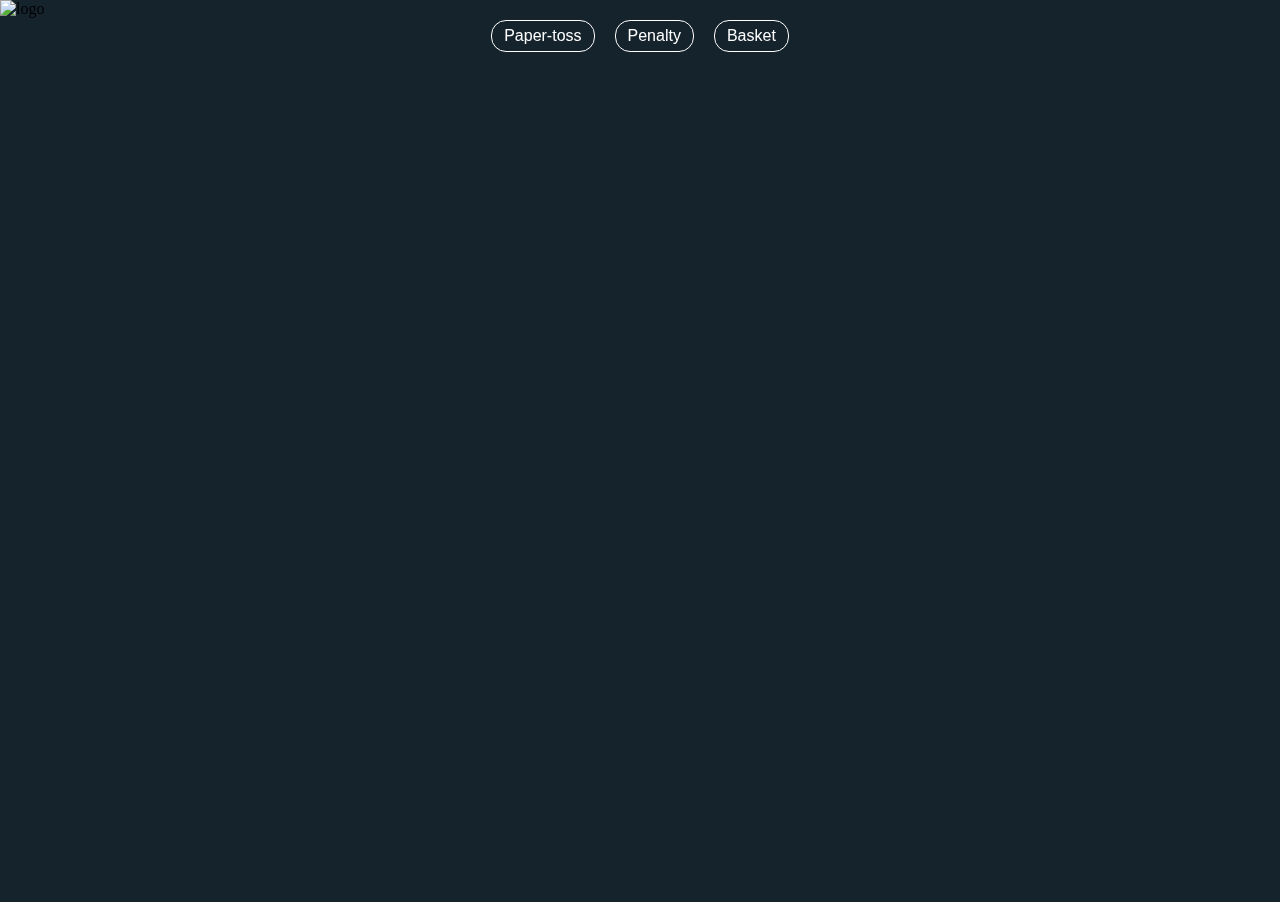
==== index.html @ 03d6ce49 "forgot to push" ====
<!DOCTYPE html>
<html lang="en">
<head>
  <meta charset="UTF-8">
  <meta name="viewport" content="width=device-width, initial-scale=1.0">
  <meta http-equiv="X-UA-Compatible" content="ie=edge">
  <title>Paper Toss</title>
  <link rel="stylesheet" href="./game.css">
  <link rel="shortcut icon" href="favicon.ico" type="image/x-icon">
  <script src="https://cdn.polyfill.io/v2/polyfill.min.js"></script>
</head>
<body>
  <div id="logo">
    <img src="https://pbs.twimg.com/profile_images/491905949351698432/eIQ2h9ke_400x400.jpeg" alt="logo">
  </div>
  <div id="contentWrapper">

    <div class="buttonsHolder">
      <div class="button" onclick="PaperToss()">Paper-toss</div>
      <div class="button" onclick="Penalty()">Penalty</div>
      <div class="button" onclick="Basket()">Basket</div>
    </div>

    <div class="boxHolder">
      <div id="box-game-panel">
        <!-- The magic is here -->
      </div>
    </div>

    <script>
      var $box = document.getElementById('box-game-panel')
      function PaperToss(){
        $box.innerHTML = ''
        game({
          tries: 8,
          randomBall: true,
          seeHitbox: false,
          background: './assets/office.jpg',
          ball: {
            width: 80,
            assets: [
              './assets/paper.png',
              './assets/basketball.png',
              './assets/tennisball.png',
              './assets/voleyball.png',
              './assets/football.png',
            ],
          },
          bin: {
            width: 90,
            assets: [
              './assets/binfront.png',
              './assets/binback.png',
            ],
            type: 'top',
            hitbox: {
              top:    { x:  3, y:  39 },
              bottom: { x: 63, y: 410 }
            }
          }
        })
      }
      function Penalty(){
        $box.innerHTML = ''
        game({
          tries: 8,
          randomBall: false,
          seeHitbox: false,
          background: './assets/field.jpg',
          ball: {
            width: 80,
            assets: ['./assets/football2.png']
          },
          bin: {
            type: 'front',
            width: 300,
            assets: [
              './assets/goal.png'
            ],
          },
          keeper:{
            width: 100,
            assets: ['./assets/keeperscrop.png']
          }
        })
      }
      function Basket(){
        $box.innerHTML = ''
        alert('See you in the future \n youtu.be/mpMg1upld0w')
      }
    </script>

  </div>

  <!-- <script src="./game.js"></script> -->
  <script src="./test.js"></script>
  <!-- <script src="./gameWithClass.js"></script> -->
</body>
</html>
---- game.css ----
@keyframes entrance{
  from { opacity: 0; }
  to { opacity: 1; }
}
@keyframes exit{
  from { opacity: 1; }
  to { opacity: 0; }
}
html, body{
  height: 100%;
  margin: 0;
  padding: 0;
  background-color: rgb(21, 35, 45);
  overflow: hidden;
}
#logo img{
  position: fixed;
  width: 100px;
}
#contentWrapper{
  position: relative;
  width: 100%;
  height: 100%;
}

.buttonsHolder{
  width: 100%;
  display: flex;
  justify-content: center;
  padding-top: 20px;
}
.button{
  color: white;
  font-family: 'Lucida Sans', 'Lucida Sans Regular', 'Lucida Grande', 'Lucida Sans Unicode', Geneva, Verdana, sans-serif;
  margin: 0 10px;
  cursor: pointer;
  user-select: none;
  border: 1.5px solid white;
  padding: 6px 12px;
  border-radius: 15px;
  transition: .2s ease-out;
}
.button:hover, .button.current{
  background-color: white;
  color: rgb(21, 35, 45);
}
.button:active{
  transform: scale(1.1);
}
.boxHolder{
  margin-top: -50px;
  width: 100%;
  height: 100%;
  display: flex;
  justify-content: center;
  align-items: center;
}
/* Aproximation of Box standart css */
#box-game-panel{
  position: relative;
  max-width: 550px;
  max-height: 600px;
  width: 100%;
  height: 100%;
}
/* div contaning tries bubles*/
#tries{
  position: absolute;
  top: 5px;
  left: 50%;
  transform: translateX(-50%);
  font-weight: bold;
  font-family: monospace;
  display: flex;
  justify-content: center;
  align-items: center;
  width: 100%;
  display: flex;
  flex-wrap: wrap;
}
#tries div{
  margin: 2px 5px;
}
#wind{
  width: 100%;
  text-align: center;
  font-family: monospace;
  font-weight: bold;
  position: absolute;
  top: 50px;
  left: 50%;
  transform: translateX(-50%);
}
/* #box-game-panel{
  z-index: 0;
  position: absolute;
  top: 50%;
  left: 50%;
  transform: translate(-50%,-50%);

  max-width: 550px;
  max-height: 600px;
  width: 100%;
  height: 100%;

  animation: entrance .5s cubic-bezier(.25,.46,.45,.94);
  background-color: rgb(236, 236, 236);
  background-image: url('./assets/office.jpg');
  background-position: center;
  background-size: cover;
}
#ball {
  position: absolute;
  background-position: center;
  background-size: 120%;
  border-radius: 80%;
  pointer-events: none;
  border: 1px solid grey;
}
#target {
  z-index: 1;
  position: absolute;
  background-position: center;
  background-size: contain;
  pointer-events: none;
}
#bin {
  position: absolute;
  background-position: center;
  background-size: contain;
  pointer-events: none;
}
.gameInfos{
  position: relative;
  user-select: none;
}
.tries img:first-child{
  width: 30px;
  height: 30px;
}
.score{
  position: absolute;
  top: -5px;
  right: 5px;
  font-size: 25px;
  font-weight: bold;
  font-family: monospace;
  display: flex;
  flex-direction: column;
  align-items: center;
}
.score img:first-child{
  width: 35px;
  height: 35px;
}
#score{
  font-size: 30px;
}

#hitbox{
  background-color: white;
  position: fixed;
  top: 0;
  left: 50%;
  transform: translate(-50%);
  z-index: 5;
} */
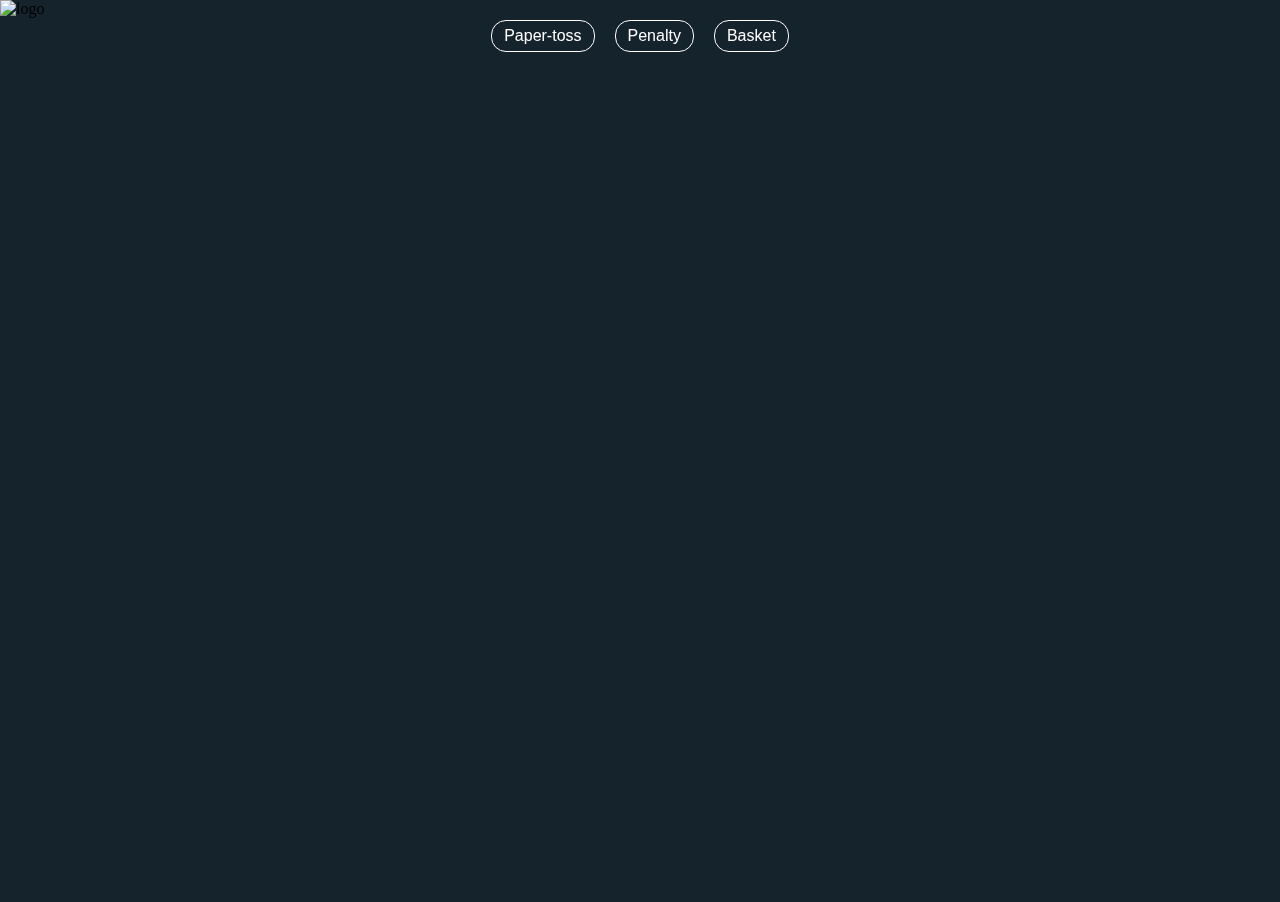
==== commit f408a1e2: "trajectoryThighness" ====
--- a/index.html
+++ b/index.html
@@ -6,7 +6,7 @@
   <meta http-equiv="X-UA-Compatible" content="ie=edge">
   <title>Paper Toss</title>
   <link rel="stylesheet" href="./game.css">
-  <link rel="shortcut icon" href="favicon.ico" type="image/x-icon">
+  <link rel="shortcut icon" href="./favicon.ico" type="image/x-icon">
   <script src="https://cdn.polyfill.io/v2/polyfill.min.js"></script>
 </head>
 <body>
@@ -35,6 +35,7 @@
           tries: 8,
           randomBall: true,
           seeHitbox: false,
+          trajectoryThighness: 1.8,
           background: './assets/office.jpg',
           ball: {
             width: 80,
@@ -47,7 +48,7 @@
             ],
           },
           bin: {
-            width: 90,
+            width: 85,
             assets: [
               './assets/binfront.png',
               './assets/binback.png',
@@ -57,35 +58,48 @@
               top:    { x:  3, y:  39 },
               bottom: { x: 63, y: 410 }
             }
+          },
+          scoreBoard: {
+            assets: ['./assets/scoreBoard.png']
+          },
+          wind:{
+            blow: true,
+            asset: './assets/wind_sprite.png'
           }
         })
       }
       function Penalty(){
         $box.innerHTML = ''
         game({
-          tries: 8,
+          tries: 6,
           randomBall: false,
-          seeHitbox: false,
-          background: './assets/field.jpg',
+          // seeHitbox: true,
+          trajectoryThighness: 3,
+          background: './assets/bg.png',
           ball: {
             width: 80,
-            assets: ['./assets/football2.png']
+            assets: ['./assets/football3.png']
           },
           bin: {
+            position: { x: 'center', y: 160 },
             type: 'front',
             width: 300,
             assets: [
-              './assets/goal.png'
+              './assets/goal (1).png'
             ],
           },
           keeper:{
-            width: 100,
-            assets: ['./assets/keeperscrop.png']
-          }
+            width: 105,
+            assets: ['./assets/keeper (1).png']
+          },
+          scoreBoard: {
+            assets: ['./assets/scoreBoard.png']
+          },
+          wind: false
         })
       }
       function Basket(){
-        $box.innerHTML = ''
+        $box.innerHTML = 'Testing'
         alert('See you in the future \n youtu.be/mpMg1upld0w')
       }
     </script>
@@ -93,7 +107,7 @@
   </div>
 
   <!-- <script src="./game.js"></script> -->
-  <script src="./test.js"></script>
+  <script src="./maingame.js"></script>
   <!-- <script src="./gameWithClass.js"></script> -->
 </body>
 </html>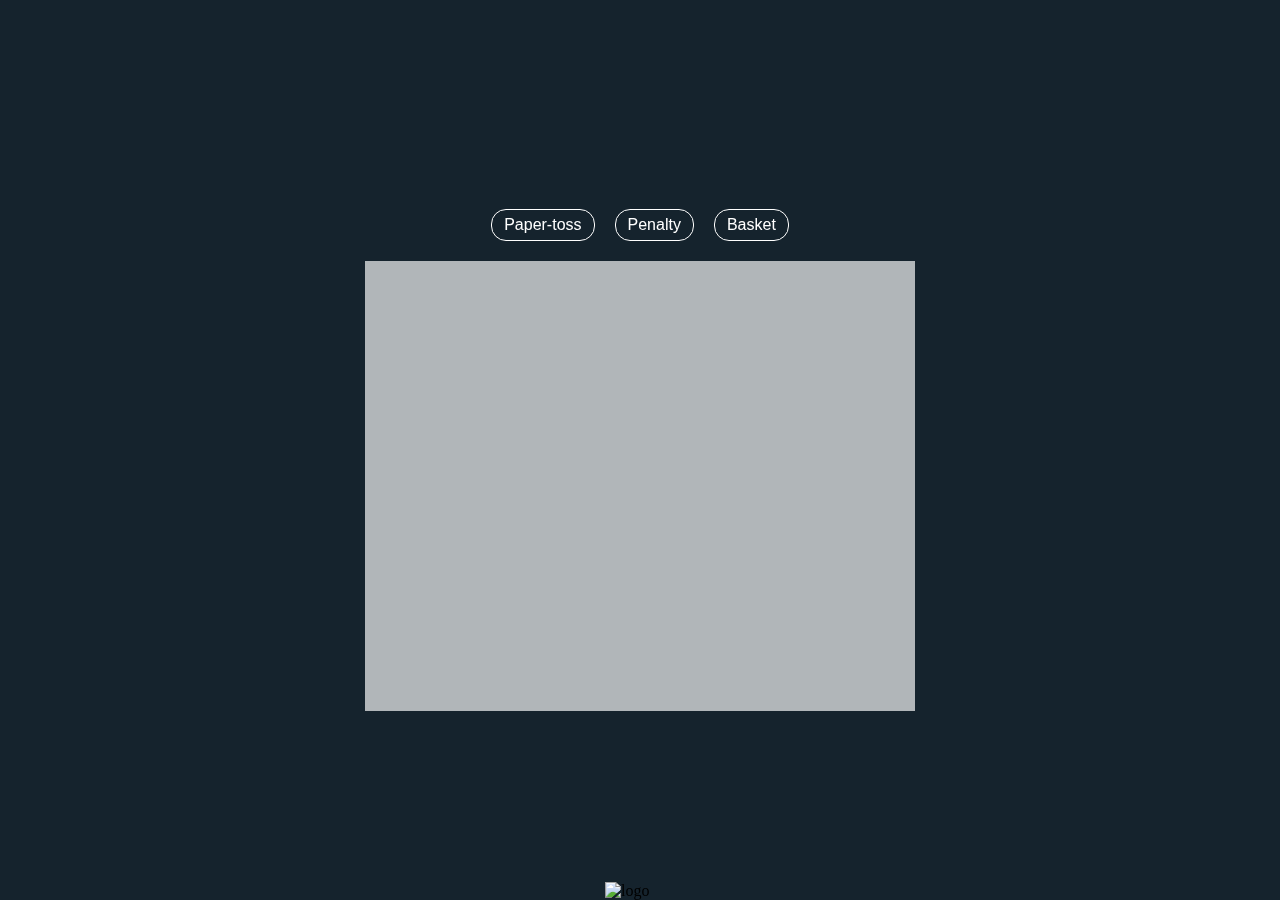
==== commit 42775053: "win loose" ====
--- a/index.html
+++ b/index.html
@@ -5,7 +5,7 @@
   <meta name="viewport" content="width=device-width, initial-scale=1.0">
   <meta http-equiv="X-UA-Compatible" content="ie=edge">
   <title>Paper Toss</title>
-  <link rel="stylesheet" href="./game.css">
+  <link rel="stylesheet" href="./style.css">
   <link rel="shortcut icon" href="./favicon.ico" type="image/x-icon">
   <script src="https://cdn.polyfill.io/v2/polyfill.min.js"></script>
 </head>
@@ -33,6 +33,7 @@
         $box.innerHTML = ''
         game({
           tries: 8,
+          type: 'paper-toss',
           randomBall: true,
           seeHitbox: false,
           trajectoryThighness: 1.8,
@@ -71,7 +72,9 @@
       function Penalty(){
         $box.innerHTML = ''
         game({
+          type: 'penalty',
           tries: 6,
+          chances: [false, true, false, true, false, true],
           randomBall: false,
           // seeHitbox: true,
           trajectoryThighness: 3,
@@ -107,7 +110,7 @@
   </div>
 
   <!-- <script src="./game.js"></script> -->
-  <script src="./maingame.js"></script>
+  <script src="./game.js"></script>
   <!-- <script src="./gameWithClass.js"></script> -->
 </body>
 </html>--- a/style.css
+++ b/style.css
@@ -0,0 +1,199 @@
+@keyframes entrance{
+  from { opacity: 0; }
+  to { opacity: 1; }
+}
+@keyframes exit{
+  from { opacity: 1; }
+  to { opacity: 0; }
+}
+html, body{
+  height: 100%;
+  margin: 0;
+  padding: 0;
+  background-color: rgb(21, 35, 45);
+  overflow: hidden;
+}
+#logo img{
+  user-select: none;
+  position: fixed;
+  width: 70px;
+  bottom: 0;
+  left: 50%;
+  transform: translateX(-50%);
+}
+#contentWrapper{
+  position: relative;
+  width: 100%;
+  height: 100%;
+  display: flex;
+  flex-direction: column;
+  justify-content: center;
+  align-items: center;
+}
+
+.buttonsHolder{
+  width: 100%;
+  display: flex;
+  justify-content: center;
+  padding: 10px 0;
+  margin: 10px 0;
+  z-index: 10;
+  position: relative;
+}
+.button{
+  display: flex;
+  justify-content: center;
+  align-items: center;
+  text-align: center;
+  background-color: rgb(21, 35, 45);
+  color: white;
+  font-family: 'Lucida Sans', 'Lucida Sans Regular', 'Lucida Grande', 'Lucida Sans Unicode', Geneva, Verdana, sans-serif;
+  margin: 0 10px;
+  cursor: pointer;
+  user-select: none;
+  border: 1.5px solid white;
+  padding: 6px 12px;
+  border-radius: 15px;
+  transition: .2s ease-out;
+}
+.button:hover, .button.current{
+  background-color: white;
+  color: rgb(21, 35, 45);
+}
+.button:active{
+  transform: scale(1.1);
+}
+.boxHolder{
+  position: relative;
+  max-width: 550px;
+  max-height: 450px;
+  background-color: rgba(255, 255, 255, 0.671);
+  height: 100%;
+  width: 100%;
+}
+/* Aproximation of Box standart css */
+#box-game-panel{
+  max-width: 550px;
+  max-height: 450px;
+  width: 100%;
+  height: 100%;
+}
+#box-game-panel *{
+  user-select: none;
+}
+/* div contaning tries bubles*/
+#scoreBoard{
+  position: absolute;
+  top: 0;
+  left: 50%;
+  transform: translateX(-50%);
+  font-weight: bold;
+  font-family: monospace;
+  display: flex;
+  justify-content: center;
+  align-items: center;
+  width: 250px;
+  height: 50px;
+  font-size: 20px;
+}
+#tries{
+  position: absolute;
+  top: 5px;
+  left: 50%;
+  transform: translateX(-50%);
+  font-weight: bold;
+  font-family: monospace;
+  display: flex;
+  /* justify-content: center; */
+  /* align-items: center; */
+  width: 100%;
+  display: flex;
+  flex-wrap: wrap;
+}
+#tries div{
+  margin: 2px 5px;
+}
+#wind{
+  width: 100%;
+  text-align: center;
+  font-family: monospace;
+  font-weight: bold;
+  position: absolute;
+  top: 50px;
+  left: 50%;
+  transform: translateX(-50%);
+}
+/* #box-game-panel{
+  z-index: 0;
+  position: absolute;
+  top: 50%;
+  left: 50%;
+  transform: translate(-50%,-50%);
+
+  max-width: 550px;
+  max-height: 600px;
+  width: 100%;
+  height: 100%;
+
+  animation: entrance .5s cubic-bezier(.25,.46,.45,.94);
+  background-color: rgb(236, 236, 236);
+  background-image: url('./assets/office.jpg');
+  background-position: center;
+  background-size: cover;
+}
+#ball {
+  position: absolute;
+  background-position: center;
+  background-size: 120%;
+  border-radius: 80%;
+  pointer-events: none;
+  border: 1px solid grey;
+}
+#target {
+  z-index: 1;
+  position: absolute;
+  background-position: center;
+  background-size: contain;
+  pointer-events: none;
+}
+#bin {
+  position: absolute;
+  background-position: center;
+  background-size: contain;
+  pointer-events: none;
+}
+.gameInfos{
+  position: relative;
+  user-select: none;
+}
+.tries img:first-child{
+  width: 30px;
+  height: 30px;
+}
+.score{
+  position: absolute;
+  top: -5px;
+  right: 5px;
+  font-size: 25px;
+  font-weight: bold;
+  font-family: monospace;
+  display: flex;
+  flex-direction: column;
+  align-items: center;
+}
+.score img:first-child{
+  width: 35px;
+  height: 35px;
+}
+#score{
+  font-size: 30px;
+}
+
+#hitbox{
+  background-color: white;
+  position: fixed;
+  top: 0;
+  left: 50%;
+  transform: translate(-50%);
+  z-index: 5;
+} */
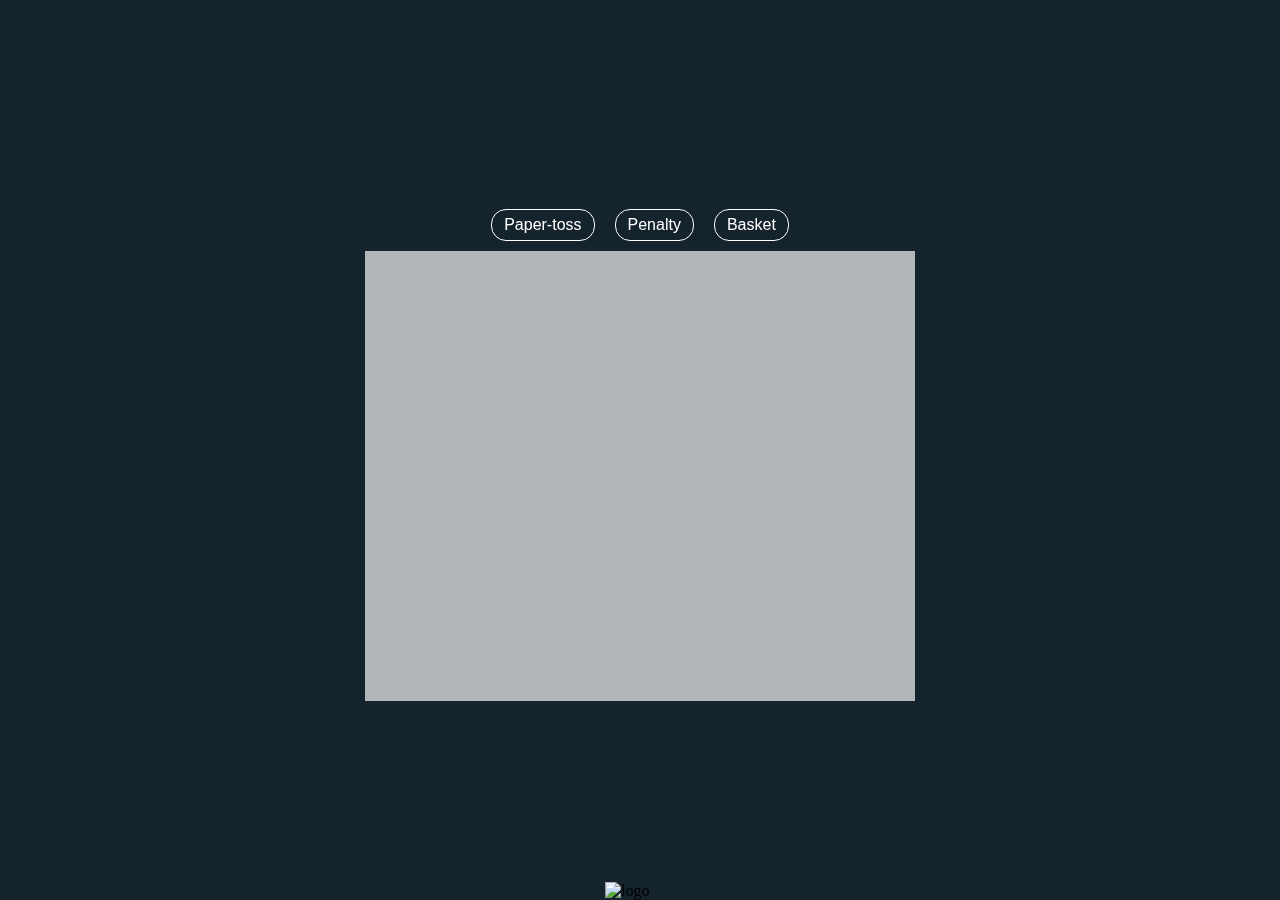
==== commit 1880febe: "win win" ====
--- a/index.html
+++ b/index.html
@@ -27,90 +27,87 @@
       </div>
     </div>
 
-    <script>
-      var $box = document.getElementById('box-game-panel')
-      function PaperToss(){
-        $box.innerHTML = ''
-        game({
-          tries: 8,
-          type: 'paper-toss',
-          randomBall: true,
-          seeHitbox: false,
-          trajectoryThighness: 1.8,
-          background: './assets/office.jpg',
-          ball: {
-            width: 80,
-            assets: [
-              './assets/paper.png',
-              './assets/basketball.png',
-              './assets/tennisball.png',
-              './assets/voleyball.png',
-              './assets/football.png',
-            ],
-          },
-          bin: {
-            width: 85,
-            assets: [
-              './assets/binfront.png',
-              './assets/binback.png',
-            ],
-            type: 'top',
-            hitbox: {
-              top:    { x:  3, y:  39 },
-              bottom: { x: 63, y: 410 }
-            }
-          },
-          scoreBoard: {
-            assets: ['./assets/scoreBoard.png']
-          },
-          wind:{
-            blow: true,
-            asset: './assets/wind_sprite.png'
-          }
-        })
-      }
-      function Penalty(){
-        $box.innerHTML = ''
-        game({
-          type: 'penalty',
-          tries: 6,
-          chances: [false, true, false, true, false, true],
-          randomBall: false,
-          // seeHitbox: true,
-          trajectoryThighness: 3,
-          background: './assets/bg.png',
-          ball: {
-            width: 80,
-            assets: ['./assets/football3.png']
-          },
-          bin: {
-            position: { x: 'center', y: 160 },
-            type: 'front',
-            width: 300,
-            assets: [
-              './assets/goal (1).png'
-            ],
-          },
-          keeper:{
-            width: 105,
-            assets: ['./assets/keeper (1).png']
-          },
-          scoreBoard: {
-            assets: ['./assets/scoreBoard.png']
-          },
-          wind: false
-        })
-      }
-      function Basket(){
-        $box.innerHTML = 'Testing'
-        alert('See you in the future \n youtu.be/mpMg1upld0w')
-      }
-    </script>
-
   </div>
 
-  <!-- <script src="./game.js"></script> -->
+  <script>
+    var $box = document.getElementById('box-game-panel')
+    function PaperToss(){
+      $box.innerHTML = ''
+      game({
+        tries: 8,
+        type: 'paper-toss',
+        randomBall: true,
+        seeHitbox: false,
+        trajectoryThighness: 1.8,
+        background: './assets/office.jpg',
+        ball: {
+          width: 80,
+          assets: [
+            './assets/paper.png',
+            './assets/basketball.png',
+            './assets/tennisball.png',
+            './assets/voleyball.png',
+            './assets/football.png',
+          ],
+        },
+        bin: {
+          width: 85,
+          assets: [
+            './assets/binfront.png',
+            './assets/binback.png',
+          ],
+          type: 'top',
+          hitbox: {
+            top:    { x:  3, y:  39 },
+            bottom: { x: 63, y: 410 }
+          }
+        },
+        scoreBoard: {
+          assets: ['./assets/scoreBoard.png']
+        },
+        wind:{
+          blow: true,
+          asset: './assets/wind_sprite.png'
+        }
+      })
+    }
+    function Penalty(){
+      $box.innerHTML = ''
+      game({
+        type: 'penalty',
+        tries: 6,
+        chances: [true, true, true, true, true, true],
+        randomBall: false,
+        // seeHitbox: true,
+        trajectoryThighness: 3,
+        background: './assets/bg.png',
+        ball: {
+          width: 80,
+          assets: ['./assets/football3.png']
+        },
+        bin: {
+          position: { x: 'center', y: 160 },
+          type: 'front',
+          width: 300,
+          assets: [
+            './assets/goal (1).png'
+          ],
+        },
+        keeper:{
+          width: 105,
+          assets: ['./assets/keeper (1).png']
+        },
+        scoreBoard: {
+          assets: ['./assets/scoreBoard.png']
+        },
+        wind: false
+      })
+    }
+    function Basket(){
+      $box.innerHTML = 'Testing'
+      alert('See you in the future \n youtu.be/mpMg1upld0w')
+    }
+  </script>
   <script src="./game.js"></script>
-  <!-- <script src="./gameWithClass.js"></script> -->
 </body>
 </html>--- a/style.css
+++ b/style.css
@@ -36,7 +36,6 @@
   display: flex;
   justify-content: center;
   padding: 10px 0;
-  margin: 10px 0;
   z-index: 10;
   position: relative;
 }
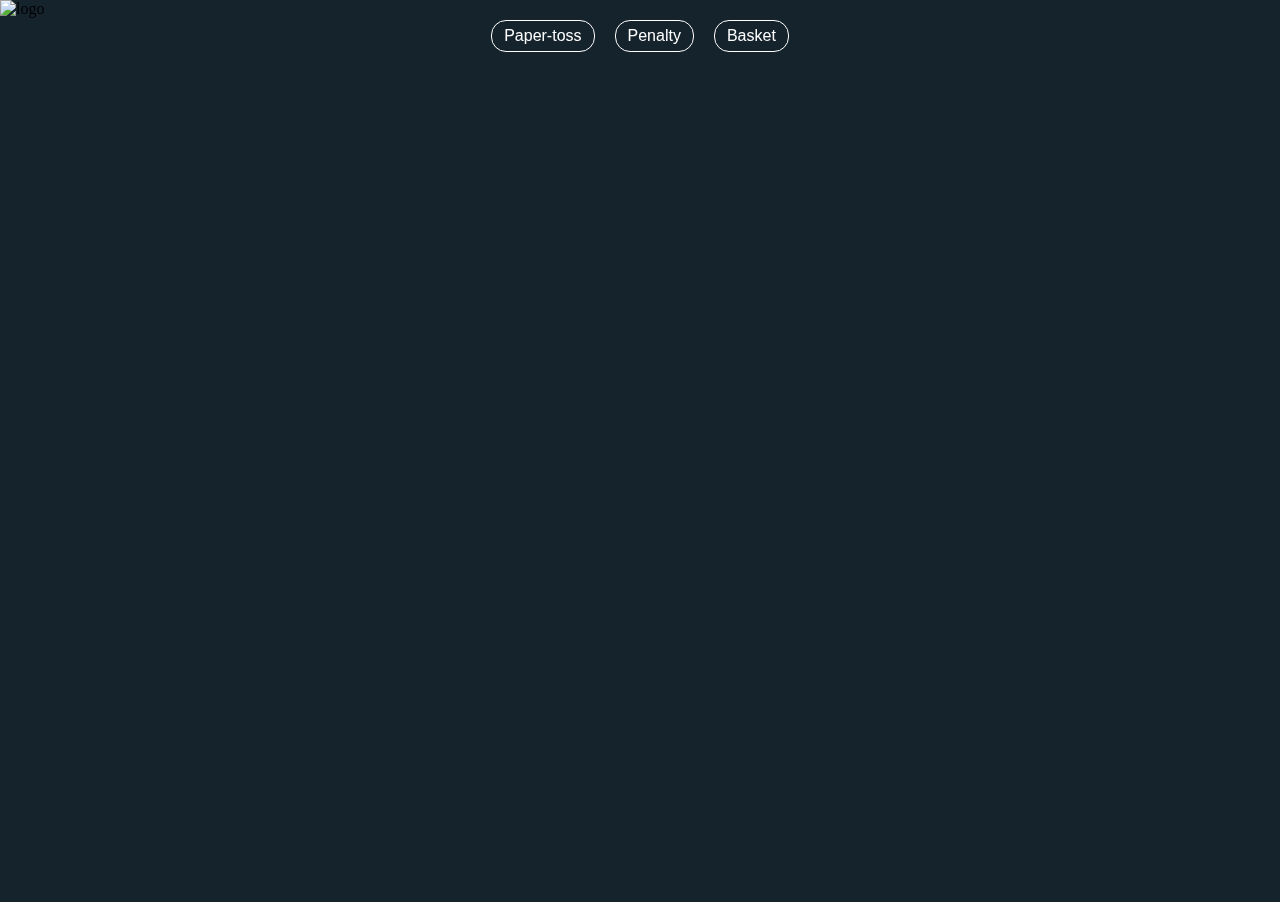
==== commit ad43d59d: "dev branching" ====
--- a/index.html
+++ b/index.html
@@ -5,7 +5,7 @@
   <meta name="viewport" content="width=device-width, initial-scale=1.0">
   <meta http-equiv="X-UA-Compatible" content="ie=edge">
   <title>Paper Toss</title>
-  <link rel="stylesheet" href="./style.css">
+  <link rel="stylesheet" href="./game.css">
   <link rel="shortcut icon" href="./favicon.ico" type="image/x-icon">
   <script src="https://cdn.polyfill.io/v2/polyfill.min.js"></script>
 </head>
@@ -27,87 +27,91 @@
       </div>
     </div>
 
+    <script>
+      var $box = document.getElementById('box-game-panel')
+      function PaperToss(){
+        $box.innerHTML = ''
+        game({
+          tries: 8,
+          randomBall: true,
+          seeHitbox: false,
+          trajectoryThighness: 1.8,
+          background: './assets/office.jpg',
+          ball: {
+            width: 80,
+            assets: [
+              './assets/paper.png',
+              './assets/basketball.png',
+              './assets/tennisball.png',
+              './assets/voleyball.png',
+              './assets/football.png',
+            ],
+          },
+          bin: {
+            width: 85,
+            assets: [
+              './assets/binfront.png',
+              './assets/binback.png',
+            ],
+            type: 'top',
+            hitbox: {
+              top:    { x:  3, y:  39 },
+              bottom: { x: 63, y: 410 }
+            }
+          },
+          scoreBoard: {
+            assets: ['./assets/scoreBoard.png']
+          },
+          wind:{
+            blow: true,
+            asset: './assets/wind_sprite.png'
+          }
+        })
+      }
+      function Penalty(){
+        $box.innerHTML = ''
+        game({
+          tries: 6,
+          randomBall: false,
+          seeHitbox: true,
+          trajectoryThighness: 3,
+          background: './assets/bg.png',
+          ball: {
+            width: 80,
+            assets: ['./assets/football3.png']
+          },
+          bin: {
+            position: { x: 'center', y: 160 },
+            type: 'front',
+            width: 300,
+            assets: [
+              './assets/goal.png'
+            ],
+            // hitbox: {
+            //   top:    { x:  58, y:  5 },
+            //   bottom: { x: 20, y: 305 }
+            // }
+          },
+          keeper:{
+            width: 105,
+            assets: ['./assets/keeper (1).png']
+          },
+          scoreBoard: {
+            assets: ['./assets/scoreBoard.png']
+          },
+          wind: false
+        })
+      }
+      function Basket(){
+        $box.innerHTML = 'Testing'
+        alert('See you in the future \n youtu.be/mpMg1upld0w')
+      }
+    </script>
+
   </div>
 
-  <script>
-    var $box = document.getElementById('box-game-panel')
-    function PaperToss(){
-      $box.innerHTML = ''
-      game({
-        tries: 8,
-        type: 'paper-toss',
-        randomBall: true,
-        seeHitbox: false,
-        trajectoryThighness: 1.8,
-        background: './assets/office.jpg',
-        ball: {
-          width: 80,
-          assets: [
-            './assets/paper.png',
-            './assets/basketball.png',
-            './assets/tennisball.png',
-            './assets/voleyball.png',
-            './assets/football.png',
-          ],
-        },
-        bin: {
-          width: 85,
-          assets: [
-            './assets/binfront.png',
-            './assets/binback.png',
-          ],
-          type: 'top',
-          hitbox: {
-            top:    { x:  3, y:  39 },
-            bottom: { x: 63, y: 410 }
-          }
-        },
-        scoreBoard: {
-          assets: ['./assets/scoreBoard.png']
-        },
-        wind:{
-          blow: true,
-          asset: './assets/wind_sprite.png'
-        }
-      })
-    }
-    function Penalty(){
-      $box.innerHTML = ''
-      game({
-        type: 'penalty',
-        tries: 6,
-        chances: [true, true, true, true, true, true],
-        randomBall: false,
-        // seeHitbox: true,
-        trajectoryThighness: 3,
-        background: './assets/bg.png',
-        ball: {
-          width: 80,
-          assets: ['./assets/football3.png']
-        },
-        bin: {
-          position: { x: 'center', y: 160 },
-          type: 'front',
-          width: 300,
-          assets: [
-            './assets/goal (1).png'
-          ],
-        },
-        keeper:{
-          width: 105,
-          assets: ['./assets/keeper (1).png']
-        },
-        scoreBoard: {
-          assets: ['./assets/scoreBoard.png']
-        },
-        wind: false
-      })
-    }
-    function Basket(){
-      $box.innerHTML = 'Testing'
-      alert('See you in the future \n youtu.be/mpMg1upld0w')
-    }
-  </script>
-  <script src="./game.js"></script>
+  <!-- <script src="./game.js"></script> -->
+  <script src="./maingame.js"></script>
+  <!-- <script src="./gameWithClass.js"></script> -->
 </body>
 </html>--- a/game.css
+++ b/game.css
@@ -0,0 +1,167 @@
+@keyframes entrance{
+  from { opacity: 0; }
+  to { opacity: 1; }
+}
+@keyframes exit{
+  from { opacity: 1; }
+  to { opacity: 0; }
+}
+html, body{
+  height: 100%;
+  margin: 0;
+  padding: 0;
+  background-color: rgb(21, 35, 45);
+  overflow: hidden;
+}
+#logo img{
+  position: fixed;
+  width: 100px;
+}
+#contentWrapper{
+  position: relative;
+  width: 100%;
+  height: 100%;
+}
+
+.buttonsHolder{
+  width: 100%;
+  display: flex;
+  justify-content: center;
+  padding-top: 20px;
+}
+.button{
+  color: white;
+  font-family: 'Lucida Sans', 'Lucida Sans Regular', 'Lucida Grande', 'Lucida Sans Unicode', Geneva, Verdana, sans-serif;
+  margin: 0 10px;
+  cursor: pointer;
+  user-select: none;
+  border: 1.5px solid white;
+  padding: 6px 12px;
+  border-radius: 15px;
+  transition: .2s ease-out;
+}
+.button:hover, .button.current{
+  background-color: white;
+  color: rgb(21, 35, 45);
+}
+.button:active{
+  transform: scale(1.1);
+}
+.boxHolder{
+  margin-top: -50px;
+  width: 100%;
+  height: 100%;
+  display: flex;
+  justify-content: center;
+  align-items: center;
+}
+/* Aproximation of Box standart css */
+#box-game-panel{
+  position: relative;
+  max-width: 550px;
+  max-height: 600px;
+  width: 100%;
+  height: 100%;
+}
+/* div contaning tries bubles*/
+#tries{
+  position: absolute;
+  top: 5px;
+  left: 50%;
+  transform: translateX(-50%);
+  font-weight: bold;
+  font-family: monospace;
+  display: flex;
+  justify-content: center;
+  align-items: center;
+  width: 100%;
+  display: flex;
+  flex-wrap: wrap;
+}
+#tries div{
+  margin: 2px 5px;
+}
+#wind{
+  width: 100%;
+  text-align: center;
+  font-family: monospace;
+  font-weight: bold;
+  position: absolute;
+  top: 50px;
+  left: 50%;
+  transform: translateX(-50%);
+}
+/* #box-game-panel{
+  z-index: 0;
+  position: absolute;
+  top: 50%;
+  left: 50%;
+  transform: translate(-50%,-50%);
+
+  max-width: 550px;
+  max-height: 600px;
+  width: 100%;
+  height: 100%;
+
+  animation: entrance .5s cubic-bezier(.25,.46,.45,.94);
+  background-color: rgb(236, 236, 236);
+  background-image: url('./assets/office.jpg');
+  background-position: center;
+  background-size: cover;
+}
+#ball {
+  position: absolute;
+  background-position: center;
+  background-size: 120%;
+  border-radius: 80%;
+  pointer-events: none;
+  border: 1px solid grey;
+}
+#target {
+  z-index: 1;
+  position: absolute;
+  background-position: center;
+  background-size: contain;
+  pointer-events: none;
+}
+#bin {
+  position: absolute;
+  background-position: center;
+  background-size: contain;
+  pointer-events: none;
+}
+.gameInfos{
+  position: relative;
+  user-select: none;
+}
+.tries img:first-child{
+  width: 30px;
+  height: 30px;
+}
+.score{
+  position: absolute;
+  top: -5px;
+  right: 5px;
+  font-size: 25px;
+  font-weight: bold;
+  font-family: monospace;
+  display: flex;
+  flex-direction: column;
+  align-items: center;
+}
+.score img:first-child{
+  width: 35px;
+  height: 35px;
+}
+#score{
+  font-size: 30px;
+}
+
+#hitbox{
+  background-color: white;
+  position: fixed;
+  top: 0;
+  left: 50%;
+  transform: translate(-50%);
+  z-index: 5;
+} */
